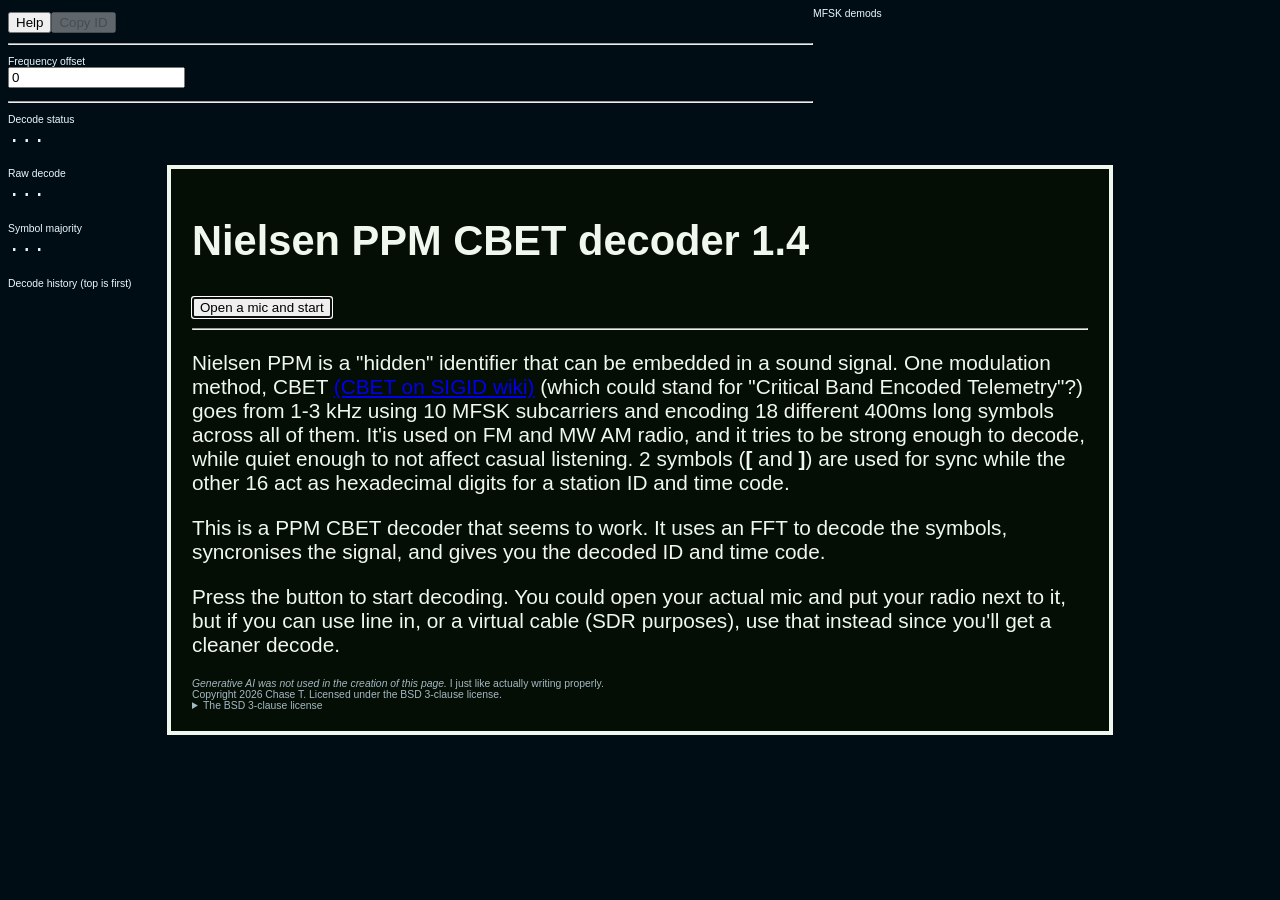
==== packed.html @ 462c30dc "Add initial files" ====
<!DOCTYPE html>
<html>
    <head>
        <style>body {
            font-family: sans-serif;
            font-size: 1.3em;
            color: oklch(0.9705 0.017 228.07);
            background-color: oklch(0.15 0.0291 228.07);
            margin: 8px;
            height: calc(100vh - 16px);
        }

        output {
            font-family: 'Courier New', Courier, monospace;
        }

        #fft-container {
            width: max-content;
            flex-grow: 1;
        }

        #fft {
            width: 459px;
            height: 100%;
        }

        #rightbox {
            width: max-content;
            display: flex;
            flex-direction: column;
        }

        footer {
            font-size: 0.5em;
            color: oklch(0.773 0.0291 228.07);
        }

        .r {
            color: oklch(0.7941 0.127 2.11);
        }

        .y {
            color: oklch(0.9352 0.1158 97.74);
        }

        .g {
            color: oklch(0.9235 0.1224 158.64);
        }

        dialog {
            position: fixed;
            inset: 0px;
            max-width: 70vw;
            max-height: 70vh;
            margin: auto;
            color: oklch(0.9705 0.017 136.2);
            background-color: oklch(0.15 0.0291 141.54);
            border: 4px solid oklch(0.9705 0.017 136.2);
            overflow-y: scroll;
        }

        .sml {
            display: block;
            font-size: 0.5em;
        }
        .smld {
            display: block;
            margin-bottom: 1em;
        }

        #sidebar {
            overflow: scroll;
            flex-grow: 1;
        }

        /*#main {
            display: grid;
            background-color: blue;
            grid-template-rows: 100%;
            grid-template-columns: 1fr max-content;
        }*/

        #main {
            display: flex;
            flex-direction: row;
            align-items: stretch;
            height: 100%;
        }

        #history {
            margin: 0;
        }
</style>
        <script>const map = [
          5, 4, 6, 3, 7, 2, 17, 1, 8,
          0, 9, 16, 10, 15, 11, 14, 12, 13,

          7, 6, 17, 5, 8, 4, 9, 3, 10,
          2, 11, 1, 12, 0, 13, 16, 14, 15,

          0, 16, 1, 15, 2, 14, 3, 13, 4,
          12, 5, 11, 6, 10, 7, 9, 17, 8,

          17, 7, 8, 6, 9, 5, 10, 4, 11,
          3, 12, 2, 13, 1, 14, 0, 15, 16,

          6, 13, 7, 4, 17, 3, 8, 2, 9,
          1, 10, 0, 11, 16, 12, 15, 5, 14,

          4, 2, 13, 1, 5, 0, 6, 16, 7,
          15, 17, 14, 8, 3, 9, 12, 10, 11,

          1, 0, 2, 16, 3, 15, 4, 14, 5,
          13, 6, 12, 7, 11, 17, 10, 8, 9,

          8, 17, 14, 7, 10, 13, 11, 5, 12,
          9, 16, 3, 15, 2, 6, 1, 4, 0,

          2, 1, 3, 0, 4, 16, 13, 15, 6,
          14, 7, 5, 17, 12, 8, 11, 9, 10,

          4, 3, 5, 2, 6, 1, 7, 17, 0,
          16, 8, 15, 9, 14, 10, 13, 11, 12
        ];

        const map2 = [
          '0', '1', '2', '3', '4', '5', '6', '7', '8', '9', 'A', 'B', 'C', 'D', 'E', 'F', '[', ']', '-'
        ];

        let lastSymbol = 0;
        let decoded = [0, 0, 0, 0, 0, 0, 0, 0, 0, 0, 0, 0];
        let prev;

        function clearPrev() {
          prev = Array(5).fill(0).map((_,i1) => Array(12).fill(0).map((_, i2)=>(i1+i2)%16));
        }
        clearPrev();

        async function main() {
          // const eFFTContainer = document.getElementById('fft-container');
          /** @type HTMLCanvasElement */
          const eFFT = document.getElementById('fft');
          const ctx = eFFT.getContext('2d');
          /** @type HTMLSelectElement */
          // const ePreference = document.getElementById('preference');
          /** @type HTMLInputElement */
          const eTVToggle = document.getElementById('tvtoggle');
          /** @type HTMLDialogElement */
          const eHelp = document.getElementById('help');
          const eStart = document.getElementById('start');
          const eStatus = document.getElementById('status');
          const eDecoder = document.getElementById('decoder');
          const eDecoded = document.getElementById('decoded');
          const eHistory = document.getElementById('history');
          const eCopy = document.getElementById('copyid');
          let row = 0;
          let timer = 0;
          let tick = 0;
          let tick2 = 0;
          let syncCounter = 0, hasSync = false;
          let lastFullMajorityDecode = null;
          let lastHeight = 0;

          eCopy.addEventListener('click', function () {
            if (lastFullMajorityDecode == null) return;
            try {
              navigator.clipboard.writeText(lastFullMajorityDecode.slice(0, 3) + lastFullMajorityDecode.slice(4, 7));
              eCopy.innerText = "Copied!";
            } catch (e) {
              console.error('e');
              eCopy.innerText = "Failed to copy!";
            } finally {
              setTimeout(function () {
                eCopy.innerText = "Copy ID";
              }, 2000);
            }
          });

          function addRow(text) {
            const li = document.createElement('li');
            const liO = document.createElement('output');
            liO.innerText = text;
            li.appendChild(liO);
            eHistory.prepend(li);
            while (eHistory.children.length > 10) {
              eHistory.removeChild(eHistory.children.item(eHistory.children.length - 1));
            }
          }
          eStart.addEventListener('click', function () {
            eHelp.close();
          });
          document.getElementById('showhelp').addEventListener('click', function () {
            eHelp.show();
          });
          eHelp.show();
          eHelp.addEventListener('close', async function () {
            eStart.innerText = "Close";
            const audioContext = new AudioContext({
              sampleRate: 12000,
            });
            try {
              const workletBlob = new Blob([document.getElementById('processor-code').textContent]);
              await audioContext.audioWorklet.addModule(URL.createObjectURL(workletBlob));
            } catch (e) {
              console.error(e);
              eStatus.innerText = "Failed to load worklet. The packed version doesn't work on Chromium, only Firefox";
              return;
            }
            const processor = new AudioWorkletNode(
              audioContext,
              "audioProcessor",
            );
            const micStream = await navigator.mediaDevices.getUserMedia({
          		audio: {
          			echoCancellation: false,
          			noiseSuppression: false,
                autoGainControl: false,
                sampleRate: 12000
          		},
          		video: false
            });
            const micNode = audioContext.createMediaStreamSource(micStream);
            micNode.connect(processor);
            processor.port.addEventListener('message', function (e) {
              if (lastHeight !== eFFT.clientHeight) {
                lastHeight = eFFT.clientHeight;
                eFFT.height = eFFT.clientHeight/2;
                row = 0;
              }
              const imagedata = ctx.getImageData(0, row, eFFT.width, 1);
              let patterns = Array(18).fill(0);
              for (let carrier = 0; carrier < 10; carrier++) {
                let max = Math.max(...e.data.slice(carrier * 18, carrier * 18 + 18));
                let min = Math.min(...e.data.slice(carrier * 18, carrier * 18 + 18));
                const m = 1 / (max - min);
                for (let options = 0; options < 18; options++) {
                  const o = (e.data[carrier * 18 + options] - min) * m;
                  const o2 = Math.max(0, 1 - (1 - o) * 1.5);
                  e.data[carrier * 18 + options] = o;
                  patterns[map[carrier * 18 + options]] += e.data[carrier * 18 + options];
                  const i = (carrier * 21 + options) * 8;
                  imagedata.data[i] = o2*o2*o2 * 255;
                  imagedata.data[i + 1] = o2*o2 * 255;
                  imagedata.data[i + 2] = o2 * 255;
                  imagedata.data[i + 3] = 255;
                  if (options < 17) {
                    imagedata.data[i + 4] = 0;
                    imagedata.data[i + 5] = 0;
                    imagedata.data[i + 6] = 0;
                    imagedata.data[i + 7] = 255;
                  }
                }
              }
              let pmax = Math.max(...patterns);
              let pmin = Math.min(...patterns);
              const pm = 1 / (pmax - pmin);
              for (let pattern = 0; pattern < 18; pattern++) {
                const o = Math.max(0, 1 - (1 - (patterns[pattern] - pmin) * pm) * 1.5);
                const i = (212 + pattern) * 8;
                imagedata.data[i] = 255 - o*o*o * 255;
                imagedata.data[i + 1] = 255 - o*o * 255;
                imagedata.data[i + 2] = 255 - o * 255;
                imagedata.data[i + 3] = 255;
                if (pattern < 17) {
                  imagedata.data[i + 4] = 255;
                  imagedata.data[i + 5] = 255;
                  imagedata.data[i + 6] = 255;
                  imagedata.data[i + 7] = 255;
                }
              }
              ctx.putImageData(imagedata, 0, row);
              let symbol = patterns.indexOf(pmax);
              if (timer < 1) {
                row++
                if (tick == 11&&hasSync) row++;
                row = row % eFFT.height;
              }
              if (symbol < 0) symbol = 0;
              if (timer < 1) {
                let avoidPreSyncPrint = false;
                if (symbol === 16) {
                  if (tick === 3) syncCounter++;
                  tick2 = 0;
                }
                else if (symbol == 17) {
                  if (tick2 == 8) {
                    if (tick < 10 || !hasSync) {
                      if (lastFullMajorityDecode == null) eStatus.innerText = "Got sync...";
                      clearPrev();
                      while (eHistory.children.length > 0) {
                        eHistory.removeChild(eHistory.children.item(eHistory.children.length - 1));
                      }
                      addRow('( Got sync )', map);
                      row++;
                      avoidPreSyncPrint = true;
                    }
                    tick = 11;
                    syncCounter = 4;
                    hasSync = true;
                  } else if (tick === 11) syncCounter++;
                }
                decoded[tick] = symbol;
                if (tick >= 11) {
                  if(!avoidPreSyncPrint) {
                    prev.pop();
                    prev.unshift(decoded.slice());
                    addRow(decoded.map(x => map2[x]).join(''));
                  }
                  if (--syncCounter <= 0 && hasSync) {
                    hasSync = false;
                    if(lastFullMajorityDecode==null) eStatus.innerText = "Lost sync...";
                    addRow('( Lost sync )', map);
                  }
                }
                let rawHTML = '';
                let majorityHTML = '';
                let majorityText = '';
                let majoritySymbols = 0;
                for (let i1 = 0; i1 < 12; i1++) {
                  let patterns = Array(18).fill(0);
                  for (let i2 = 0; i2 < 5; i2++) {
                    patterns[prev[i2][i1]]++;
                  }
                  const cur = i1 == (tick+1)%12 ? 'b' : 'span';
                  let pmax = Math.max(...patterns);
                  if (pmax < 3) {
                    rawHTML += `<${cur} class="r">${map2[decoded[i1]]}</${cur}>`;
                    majorityText += map2[decoded[i1]];
                    majorityHTML += '<b class="r">?</b>';
                  } else {
                    if (i1 != 3 && i1 != 11) majoritySymbols++;
                    rawHTML += `<${cur} class="${decoded[i1]==patterns.indexOf(pmax)?"g":"y"}">${map2[decoded[i1]]}</${cur}>`;
                    majorityText += map2[patterns.indexOf(pmax)];
                    majorityHTML += `<b class="g">${map2[patterns.indexOf(pmax)]}</b>`;
                  }
                  if (majoritySymbols >= 10 && hasSync &&tick==11) {
                    lastFullMajorityDecode = majorityText;
                    let idx0 = parseInt(majorityText[7], 16);
                    let idx1 = parseInt(majorityText[8], 16);
                    let idx2 = parseInt(majorityText[9], 16);
                    let idx3 = parseInt(majorityText[10], 16);
                    idx3 -= (idx3 > idx0) + (idx3 > idx1) + (idx3 > idx2);
                    idx2 -= (idx2 > idx0) + (idx2 > idx1);
                    idx1 -= (idx1 > idx0);
                    let timeIndex = idx0 * 13 ** 3 + idx1 * 13 ** 2 + idx2 * 13 + idx3;
                    const h = `<span class="g">ID ${majorityText.slice(0, 3) + majorityText.slice(4, 7)}<br>Time index ${timeIndex}</span>`;
                    if(eStatus.innerHTML!==h) eStatus.innerHTML = h;
                    eCopy.disabled = false; // show button
                  }
                }
                eDecoder.innerHTML = rawHTML;
                eDecoded.innerHTML = majorityHTML;
                tick = (tick + 1) % 12;
                tick2++;
              }
              if (lastSymbol !== symbol) {
                timer = (timer - 4) * 0.9 + 4;
              }
              timer = (timer + 1) % 8;
              lastSymbol = symbol;
              // console.log(map2[]);
            });
            eTVToggle.addEventListener('change', function () {
              // processor.port.postMessage({ 'tvToggle': eTVToggle.checked });
              processor.port.postMessage({ 'tvToggle': +eTVToggle.value });
            });
            processor.port.start();
            // const osc = audioContext.createOscillator();
            // osc.type = 'sine';
            // osc.frequency.setValueAtTime(1000, audioContext.currentTime);
            // osc.connect(processor);
            // osc.start();
            processor.connect(audioContext.destination);
            eStatus.innerText = "Looking for sync...";
            audioContext.resume();
          }, { once: true });

        }
        if (document.readyState === 'loading') {
          document.addEventListener('DOMContentLoaded', main);
        } else main();
</script>
<script type="text" id="processor-code">const freqs = [
  1000.2, 1004.1, 1008.0, 1011.9, 1015.8, 1019.7, 1023.6, 1027.5, 1031.4,
  1035.3, 1039.2, 1043.1, 1047.0, 1050.9, 1054.8, 1058.7, 1062.6, 1066.5,

  1191.6, 1195.5, 1199.4, 1203.3, 1207.2, 1211.1, 1215.0, 1218.9, 1222.8,
  1226.7, 1230.6, 1234.5, 1238.4, 1242.3, 1246.2, 1250.1, 1254.0, 1257.9,

  1382.8, 1386.7, 1390.6, 1394.5, 1398.4, 1402.3, 1406.2, 1410.1, 1414.0,
  1417.9, 1421.8, 1425.7, 1429.6, 1433.5, 1437.4, 1441.3, 1445.2, 1449.1,

  1574.4, 1578.3, 1582.2, 1586.1, 1590.0, 1593.9, 1597.8, 1601.7, 1605.6,
  1609.5, 1613.4, 1617.3, 1621.2, 1625.1, 1629.0, 1632.9, 1636.8, 1640.7,

  1765.8, 1769.7, 1773.6, 1777.5, 1781.4, 1785.3, 1789.2, 1793.1, 1797.0,
  1800.9, 1804.8, 1808.7, 1812.6, 1816.5, 1820.4, 1824.3, 1828.2, 1832.1,

  1957.2, 1961.1, 1965.0, 1968.9, 1972.8, 1976.7, 1980.6, 1984.5, 1988.4,
  1992.3, 1996.2, 2000.1, 2004.0, 2007.9, 2011.8, 2015.7, 2019.6, 2023.5,

  2160.2, 2164.1, 2168.0, 2171.9, 2175.8, 2179.7, 2183.6, 2187.5, 2191.4,
  2195.3, 2199.2, 2203.1, 2207.0, 2210.9, 2214.8, 2218.7, 2222.6, 2226.5,

  2375.1, 2379.0, 2382.9, 2386.8, 2390.7, 2394.6, 2398.5, 2402.4, 2406.3,
  2410.2, 2414.1, 2418.0, 2421.9, 2425.8, 2429.7, 2433.6, 2437.5, 2441.4,

  2593.9, 2597.8, 2601.7, 2605.6, 2609.5, 2613.4, 2617.3, 2621.2, 2625.1,
  2629.0, 2632.9, 2636.8, 2640.7, 2644.6, 2648.5, 2652.4, 2656.3, 2660.2,

  2816.5, 2820.4, 2824.3, 2828.2, 2832.1, 2836.0, 2839.9, 2843.8, 2847.7,
  2851.6, 2855.5, 2859.4, 2863.3, 2867.2, 2871.1, 2875.0, 2878.9, 2882.8
]

function FFTC(I,O,le,m=-1,os=0,is=0,s=1){
    if (le<2) return O[os] = I[is];
    FFTC(I,O,le/2,m,os,is,s*2);
    FFTC(I,O,le/2,m,os+le/2,is+s,s*2);
    for(let k = 0; k < le/2; k++) {
        const p = O[os+k];
        const t = k/le*Math.PI*2*m;
        const q1 = O[os+k+le/2];
        const q = [q1[0]*Math.cos(t)-q1[1]*Math.sin(t),q1[0]*Math.sin(t)+q1[1]*Math.cos(t)];
        O[os+k] = [p[0]+q[0],p[1]+q[1]];
        O[os+k+le/2] = [p[0]-q[0],p[1]-q[1]];
    }
}

class goertzelProc extends AudioWorkletProcessor {
  constructor(...a) {
    super(...a);
    this.inBuf = Array(this.bufLen = 4096).fill(0);
    this.fftIn = Array(this.bufLen).fill(0).map(x=>[0,0]);
    this.fftOut = Array(this.bufLen);
    this.preHann = Array(this.bufLen).fill(0).map((_,i)=>Math.sin(i/this.bufLen*Math.PI)**2);
    this.bufIdx = 0;
    this.timer = 0;
    this.tvToggle = 0;

    this.port.addEventListener('message', (/** @type MessageEvent */e)=>{
      // console.log(e.data,e.data.hasOwnProperty('tvToggle'),e.data.tvToggle);
      if (e.data.hasOwnProperty('tvToggle')) {
        this.tvToggle = e.data.tvToggle;
      }
    });
    this.port.start();
  }
  process(inputs, outputs, _parameters) {
    const input = (inputs[0] ?? [])[0] ?? null;
    if (input == null) return true;
    for (let i1 = 0; i1 < input.length; i1++) {
      this.inBuf[this.bufIdx] = input[i1];
      // for (let ch = 0; ch < outputs[0].length; ch++) outputs[0][ch][i1] = input[i1];
      this.bufIdx = (this.bufIdx + 1) % this.bufLen;
      this.timer++;
      if (this.timer >= 600) {

        this.timer = 0;
        for (let i2 = 0; i2 < this.bufLen; i2++) {
          this.fftIn[i2][0] = this.inBuf[(i2 + this.bufIdx) % this.bufLen] * this.preHann[i2];
        }
        FFTC(this.fftIn, this.fftOut, this.bufLen);
        const bins = freqs.map(hz => {
          if(this.tvToggle) hz += this.tvToggle;
          const FFTIndex = Math.round(hz / 12000 * this.bufLen);
          return Math.sqrt(this.fftOut[FFTIndex][0] ** 2 + this.fftOut[FFTIndex][1] ** 2);
        });
        this.port.postMessage(bins);
      }
    }
    return true;
  }
}

registerProcessor("audioProcessor", goertzelProc);
</script>
        <title>Nielsen PPM decoder 1.4</title>
    </head>
    <body>
        <!--<div id="help-container">-->
        <dialog id="help" closedby="any">
            <h1>Nielsen PPM CBET decoder 1.4</h1>
            <button id="start">Open a mic and start</button>
            <hr>
            <p>Nielsen PPM is a "hidden" identifier that can be embedded in a sound signal.
                One modulation method, CBET <a href="https://www.sigidwiki.com/wiki/CBET">(CBET on SIGID wiki)</a> (which could stand for "Critical Band Encoded Telemetry"?) goes from 1-3 kHz
                using 10 MFSK subcarriers and encoding 18 different 400ms long symbols across all of them.
                It'is used on FM and MW AM radio, and it tries to be strong enough to decode, while quiet enough to not affect casual listening.
                2 symbols (<b>[</b> and <b>]</b>) are used for sync while the other 16 act as hexadecimal digits for a station ID and time code.</p>
            <p>This is a PPM CBET decoder that seems to work.
                It uses an FFT to decode the symbols, syncronises the signal, and gives you the decoded ID and time code.</p>
            <p>Press the button to start decoding.
                You could open your actual mic and put your radio next to it,
                but if you can use line in, or a virtual cable (SDR purposes),
                use that instead since you'll get a cleaner decode.
            </p>
            <footer><em>Generative AI was not used in the creation of this page.</em> I just like actually writing properly.<br>Copyright 2026 Chase T. Licensed under the BSD 3-clause license.
            <details><summary>The BSD 3-clause license</summary><article>
                <p>Redistribution and use in source and binary forms, with or without modification, are permitted provided that the following conditions are met:</p>
                <ol><li>Redistributions of source code must retain the above copyright notice, this list of conditions and the following disclaimer.</li>
                <li>2. Redistributions in binary form must reproduce the above copyright notice, this list of conditions and the following disclaimer in the documentation and/or other materials provided with the distribution.</li>
                <li>3. Neither the name of the copyright holder nor the names of its contributors may be used to endorse or promote products derived from this software without specific prior written permission.</li></ol>
                <p>THIS SOFTWARE IS PROVIDED BY THE COPYRIGHT HOLDERS AND CONTRIBUTORS "AS IS" AND ANY EXPRESS OR IMPLIED WARRANTIES, INCLUDING, BUT NOT LIMITED TO, THE IMPLIED WARRANTIES OF MERCHANTABILITY AND FITNESS FOR A PARTICULAR PURPOSE ARE DISCLAIMED. IN NO EVENT SHALL THE COPYRIGHT HOLDER OR CONTRIBUTORS BE LIABLE FOR ANY DIRECT, INDIRECT, INCIDENTAL, SPECIAL, EXEMPLARY, OR CONSEQUENTIAL DAMAGES (INCLUDING, BUT NOT LIMITED TO, PROCUREMENT OF SUBSTITUTE GOODS OR SERVICES; LOSS OF USE, DATA, OR PROFITS; OR BUSINESS INTERRUPTION) HOWEVER CAUSED AND ON ANY THEORY OF LIABILITY, WHETHER IN CONTRACT, STRICT LIABILITY, OR TORT (INCLUDING NEGLIGENCE OR OTHERWISE) ARISING IN ANY WAY OUT OF THE USE OF THIS SOFTWARE, EVEN IF ADVISED OF THE POSSIBILITY OF SUCH DAMAGE.</p></article></details></footer>
            <noscript><strong>JavaScript is needed for this to work.</strong></noscript>
        </dialog>
        <!--</div>-->

        <div id="main">
            <div id="sidebar">
                <button id="showhelp">Help</button><button id="copyid" disabled>Copy ID</button>
                <hr>
                <label for="tvtoggle" class="sml">Frequency offset</label>
                <input id="tvtoggle" class="smld" type="number" value="0" title="Frequency offset. Meant to be used to decode TV CBET (if that even works or exists)."/>
                <hr>
                <label for="status" class="sml">Decode status</label><output id="status" class="smld">...</output>
                <label for="decoder" class="sml">Raw decode</label><output id="decoder" class="smld" title="Raw decode">...</output>
                <label for="decoded" class="sml">Symbol majority</label><output id="decoded" class="smld" title="Symbol majority">...</output>
                <label for="history" class="sml">Decode history (top is first)</label>
                <ul id="history" aria-label="Decode history"></ul>
            </div>
            <div id="rightbox">
                <label for="fft" class="sml">MFSK demods</label>
                <div id="fft-container">
                    <canvas id="fft" width="459" height="209" title="Frequency detector outputs">Your browser does not support canvases.</canvas>
                </div>
            </div>
        </div>

        <!--<input id="tvtoggle" type="checkbox" title="TV PPM has a frequency offset compared to radio. Tick this to account for that." />-->
        <!--<select id="preference" title="How the individual frequency detectors should combine to create the pattern detrctor.">
            <option value="toneresistance" title="Normalise before combining. More resistant to background tones, but can't deal with coupling as well.">Tone resistance</option>
            <option selected value="couplingresistance" title="Combine before normalising. More resistant to coupling differences between the 10 sub-carriers, but can't handle background tones as well.">Coupling resistance</option>
        </select><label>Pattern combination (Tone/Coupling resistance)</label>
        <br />-->
    </body>
</html>
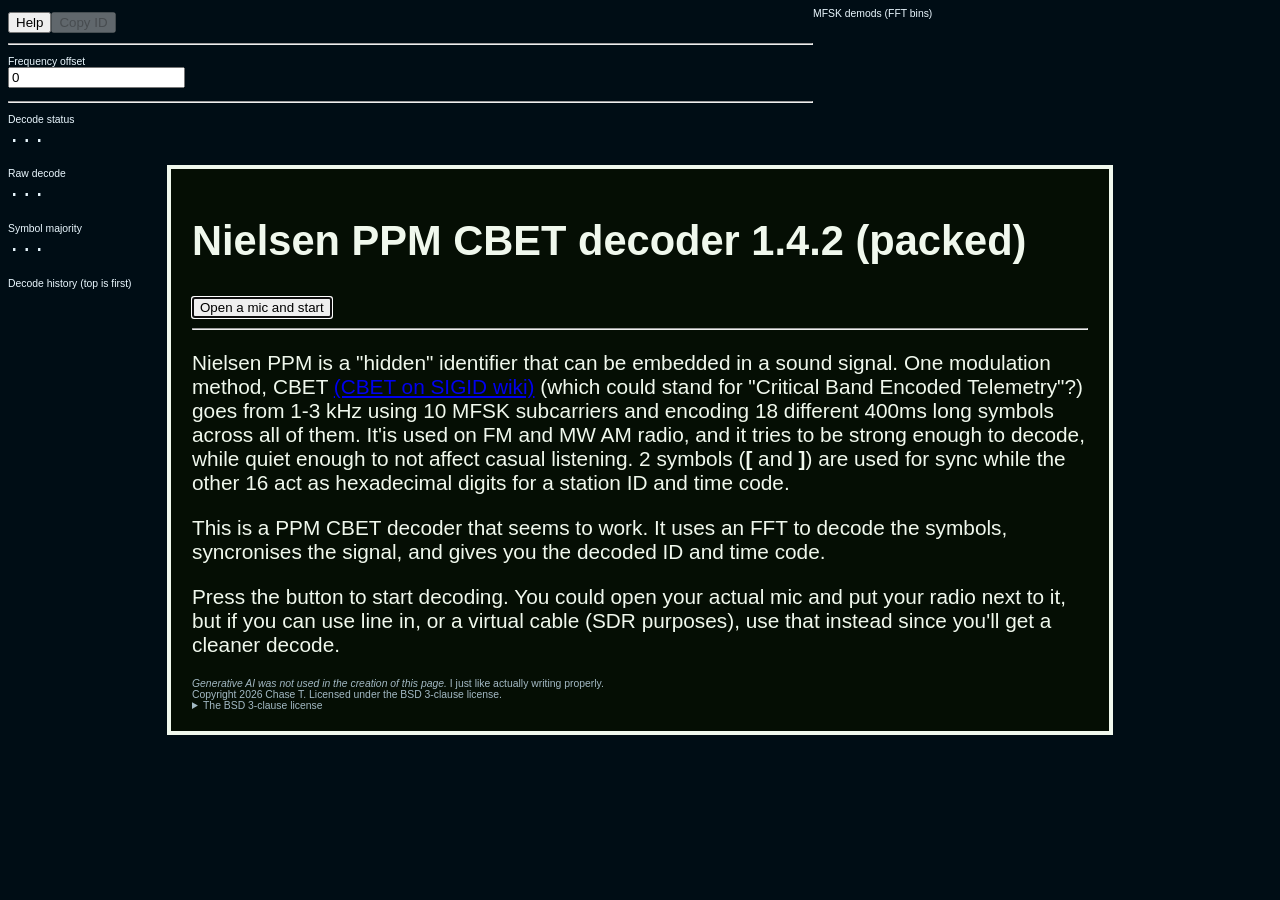
==== commit 3484ce30: "Fix time decoding (again), adjust FFT panel" ====
--- a/packed.html
+++ b/packed.html
@@ -90,6 +90,12 @@
         #history {
             margin: 0;
         }
+
+        @media (width < 50em) {
+            #rightbox {
+                display: none;
+            }
+        }
 </style>
         <script>const map = [
           5, 4, 6, 3, 7, 2, 17, 1, 8,
@@ -135,6 +141,59 @@
           prev = Array(5).fill(0).map((_,i1) => Array(12).fill(0).map((_, i2)=>(i1+i2)%16));
         }
         clearPrev();
+
+        // Generate a non-colliding positional number "alphabet" using an input base and already used digits.
+        function genA(base=10, used='', min=0) {
+          let j = 0;
+          let out = [];
+          for(let i = 0; i < base; i++) {
+            while(used.includes(j.toString(36))) j++;
+            if (j >= 36) throw new RangeError("Went above 36 in genA "+base+','+used+','+min);
+            if(i>=min) out.push(j.toString(36));
+            j++;
+          }
+          return out;
+        }
+
+        // Encode a non-colliding positional number using the base of the LSD
+        function posNCE(input, base, length = null) {
+          let int = input;
+          let int2 = [];
+          while (int > 0) {
+            int2.push([int % base,base]);
+            int = int / base | 0;
+            base=Math.min(36,base+1);
+          }
+          if (length !== null) {
+            while (int2.length < length) {
+              int2.push([0, base]);
+              base = Math.min(36, base + 1);
+            }
+          } else if (input == 0) int2.push(0, base);
+          let output = '';
+          while (int2.length > 0) {
+            const v = int2.pop();
+            const o = genA(v[1], output, v[0])[0];
+            if(o==undefined) throw new RangeError("No digit options "+input+','+base+','+length);
+            output += o;
+          }
+          return output;
+        }
+
+        function posNCD(input, base) {
+          input = input.toLowerCase();
+          let int = [];
+          let output = 0;
+          let mul = 1;
+          for (let i = input.length-1; i >= 0; i--) {
+            const idx = genA(base, input.slice(0, i), 0).indexOf(input[i]);
+            if (idx==-1) throw new TypeError('String '+input+' does not represent an NC'+base);
+            output += idx * mul;
+            mul *= base;
+            base++;
+          }
+          return output;
+        }
 
         async function main() {
           // const eFFTContainer = document.getElementById('fft-container');
@@ -155,6 +214,7 @@
           const eCopy = document.getElementById('copyid');
           let row = 0;
           let timer = 0;
+          let timer2 = 0;
           let tick = 0;
           let tick2 = 0;
           let syncCounter = 0, hasSync = false;
@@ -224,7 +284,7 @@
             processor.port.addEventListener('message', function (e) {
               if (lastHeight !== eFFT.clientHeight) {
                 lastHeight = eFFT.clientHeight;
-                eFFT.height = eFFT.clientHeight/2;
+                eFFT.height = Math.max(1,eFFT.clientHeight/2);
                 row = 0;
               }
               const imagedata = ctx.getImageData(0, row, eFFT.width, 1);
@@ -235,7 +295,7 @@
                 const m = 1 / (max - min);
                 for (let options = 0; options < 18; options++) {
                   const o = (e.data[carrier * 18 + options] - min) * m;
-                  const o2 = Math.max(0, 1 - (1 - o) * 1.5);
+                  const o2 = Math.max(0, 1 - (1 - o) * 2);
                   e.data[carrier * 18 + options] = o;
                   patterns[map[carrier * 18 + options]] += e.data[carrier * 18 + options];
                   const i = (carrier * 21 + options) * 8;
@@ -255,7 +315,7 @@
               let pmin = Math.min(...patterns);
               const pm = 1 / (pmax - pmin);
               for (let pattern = 0; pattern < 18; pattern++) {
-                const o = Math.max(0, 1 - (1 - (patterns[pattern] - pmin) * pm) * 1.5);
+                const o = Math.max(0, 1 - (1 - (patterns[pattern] - pmin) * pm) * 1.1);
                 const i = (212 + pattern) * 8;
                 imagedata.data[i] = 255 - o*o*o * 255;
                 imagedata.data[i + 1] = 255 - o*o * 255;
@@ -270,11 +330,6 @@
               }
               ctx.putImageData(imagedata, 0, row);
               let symbol = patterns.indexOf(pmax);
-              if (timer < 1) {
-                row++
-                if (tick == 11&&hasSync) row++;
-                row = row % eFFT.height;
-              }
               if (symbol < 0) symbol = 0;
               if (timer < 1) {
                 let avoidPreSyncPrint = false;
@@ -335,21 +390,20 @@
                   }
                   if (majoritySymbols >= 10 && hasSync &&tick==11) {
                     lastFullMajorityDecode = majorityText;
-                    let idx0 = parseInt(majorityText[7], 16);
-                    let idx1 = parseInt(majorityText[8], 16);
-                    let idx2 = parseInt(majorityText[9], 16);
-                    let idx3 = parseInt(majorityText[10], 16);
-                    idx3 -= (idx3 > idx0) + (idx3 > idx1) + (idx3 > idx2);
-                    idx2 -= (idx2 > idx0) + (idx2 > idx1);
-                    idx1 -= (idx1 > idx0);
-                    let timeIndex = idx0 * 13 ** 3 + idx1 * 13 ** 2 + idx2 * 13 + idx3;
-                    const h = `<span class="g">ID ${majorityText.slice(0, 3) + majorityText.slice(4, 7)}<br>Time index ${timeIndex}</span>`;
+                    let timeIndex = 'invalid';
+                    try {
+                      timeIndex = posNCD(majorityText.slice(7, 11), 13);
+                    } catch (e) { console.warning(e); }
+                    const h = `<span class="${timeIndex=='invalid'?'y':'g'}">ID ${majorityText.slice(0, 3) + majorityText.slice(4, 7)}<br>Time index ${timeIndex}</span>`;
                     if(eStatus.innerHTML!==h) eStatus.innerHTML = h;
                     eCopy.disabled = false; // show button
                   }
                 }
                 eDecoder.innerHTML = rawHTML;
                 eDecoded.innerHTML = majorityHTML;
+                row++
+                if (tick == 11&&hasSync) row++;
+                row = row % eFFT.height;
                 tick = (tick + 1) % 12;
                 tick2++;
               }
@@ -474,12 +528,12 @@
 
 registerProcessor("audioProcessor", goertzelProc);
 </script>
-        <title>Nielsen PPM decoder 1.4</title>
+        <title>Nielsen PPM decoder 1.4.2 (packed)</title>
     </head>
     <body>
         <!--<div id="help-container">-->
         <dialog id="help" closedby="any">
-            <h1>Nielsen PPM CBET decoder 1.4</h1>
+            <h1>Nielsen PPM CBET decoder 1.4.2 (packed)</h1>
             <button id="start">Open a mic and start</button>
             <hr>
             <p>Nielsen PPM is a "hidden" identifier that can be embedded in a sound signal.
@@ -519,7 +573,7 @@
                 <ul id="history" aria-label="Decode history"></ul>
             </div>
             <div id="rightbox">
-                <label for="fft" class="sml">MFSK demods</label>
+                <label for="fft" class="sml">MFSK demods (FFT bins)</label>
                 <div id="fft-container">
                     <canvas id="fft" width="459" height="209" title="Frequency detector outputs">Your browser does not support canvases.</canvas>
                 </div>
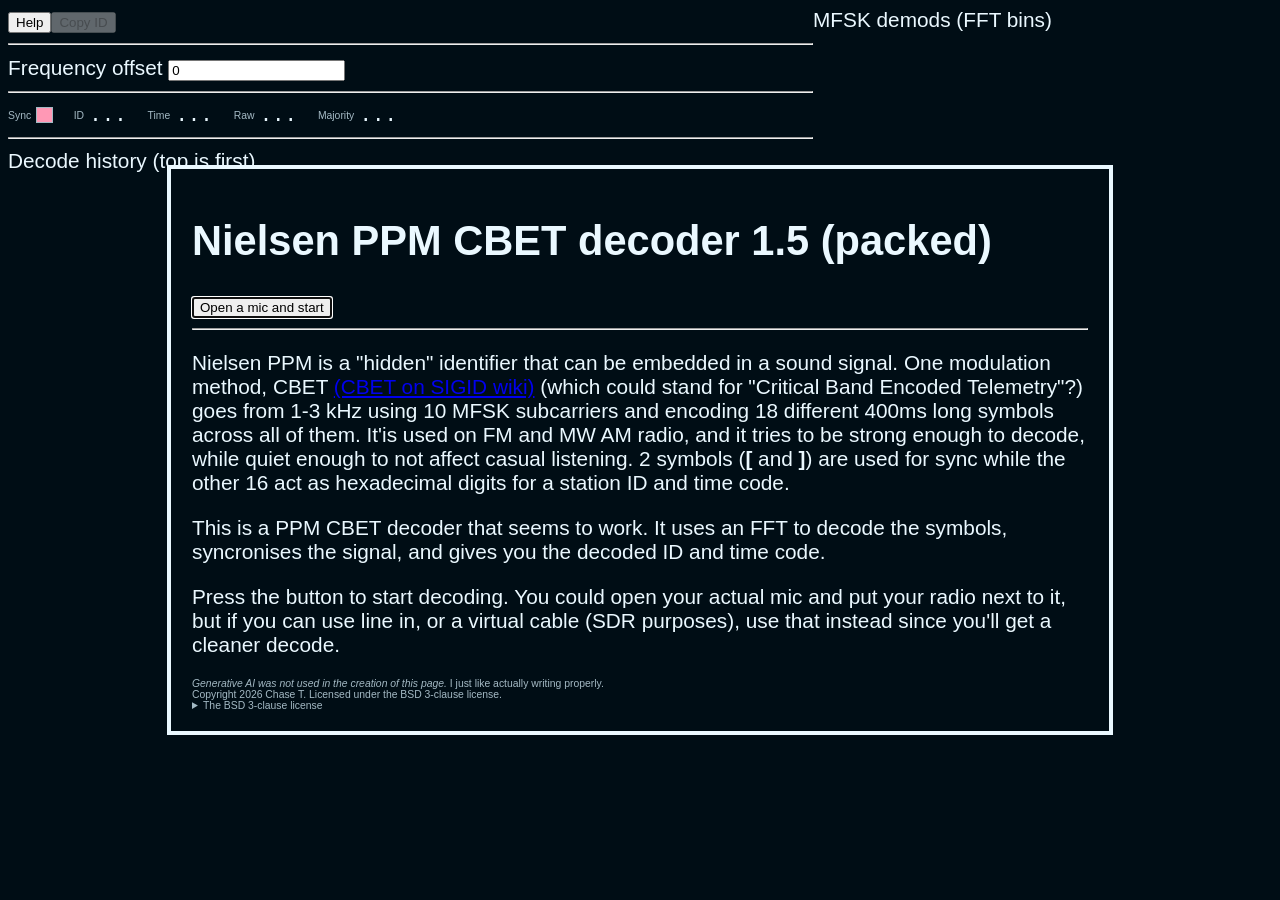
==== commit ab2d7852: "Add Roman conversion" ====
--- a/packed.html
+++ b/packed.html
@@ -1,11 +1,20 @@
 <!DOCTYPE html>
 <html>
     <head>
-        <style>body {
+        <style>:root {
+            --red: oklch(0.7941 0.127 2.11);
+            --green: oklch(0.9235 0.1224 158.64);
+            --yellow: oklch(0.9352 0.1158 97.74);
+            --text: oklch(0.9705 0.017 228.07);
+            --bg: oklch(0.15 0.0291 228.07);
+            --gray: oklch(0.773 0.0291 228.07);
+        }
+
+        body {
             font-family: sans-serif;
             font-size: 1.3em;
-            color: oklch(0.9705 0.017 228.07);
-            background-color: oklch(0.15 0.0291 228.07);
+            color: var(--text);
+            background-color: var(--bg);
             margin: 8px;
             height: calc(100vh - 16px);
         }
@@ -30,21 +39,20 @@
             flex-direction: column;
         }
 
-        footer {
-            font-size: 0.5em;
-            color: oklch(0.773 0.0291 228.07);
-        }
-
         .r {
-            color: oklch(0.7941 0.127 2.11);
+            color: var(--red);
         }
 
         .y {
-            color: oklch(0.9352 0.1158 97.74);
+            color: var(--yellow);
         }
 
         .g {
-            color: oklch(0.9235 0.1224 158.64);
+            color: var(--green);
+        }
+
+        .gr {
+            color: var(--gray);
         }
 
         dialog {
@@ -53,32 +61,16 @@
             max-width: 70vw;
             max-height: 70vh;
             margin: auto;
-            color: oklch(0.9705 0.017 136.2);
-            background-color: oklch(0.15 0.0291 141.54);
-            border: 4px solid oklch(0.9705 0.017 136.2);
+            color: var(--text);
+            background-color: var(--bg);
+            border: 4px solid var(--text);
             overflow-y: scroll;
-        }
-
-        .sml {
-            display: block;
-            font-size: 0.5em;
-        }
-        .smld {
-            display: block;
-            margin-bottom: 1em;
         }
 
         #sidebar {
             overflow: scroll;
             flex-grow: 1;
         }
-
-        /*#main {
-            display: grid;
-            background-color: blue;
-            grid-template-rows: 100%;
-            grid-template-columns: 1fr max-content;
-        }*/
 
         #main {
             display: flex;
@@ -91,6 +83,36 @@
             margin: 0;
         }
 
+        .flexbar, .flexbar > * {
+            display: flex;
+            flex-direction: row;
+            flex-wrap: wrap;
+            height: max-content;
+            align-items: center;
+            column-gap: 0.25em;
+        }
+
+        .flexbar {
+            width: 100%;
+            column-gap: 1em;
+        }
+
+        footer, .statusbar label {
+            font-size: 0.5em;
+            color: var(--gray);
+        }
+
+        .indicator {
+            border: 1px solid var(--gray);
+            width: 0.7em;
+            height: 0.7em;
+            background-color: var(--red);
+        }
+
+        .indicator.on {
+            background-color: var(--green);
+        }
+
         @media (width < 50em) {
             #rightbox {
                 display: none;
@@ -143,51 +165,57 @@
         clearPrev();
 
         // Generate a non-colliding positional number "alphabet" using an input base and already used digits.
-        function genA(base=10, used='', min=0) {
+        function genA(base=10, used='') {
           let j = 0;
           let out = [];
           for(let i = 0; i < base; i++) {
             while(used.includes(j.toString(36))) j++;
-            if (j >= 36) throw new RangeError("Went above 36 in genA "+base+','+used+','+min);
-            if(i>=min) out.push(j.toString(36));
+            if (j >= 36) throw new RangeError("Went above 36 in genA "+base+','+used);
+            out.push(j.toString(36));
             j++;
           }
           return out;
         }
 
         // Encode a non-colliding positional number using the base of the LSD
-        function posNCE(input, base, length = null) {
+        function posNCE(input, ibase, length = null) {
+          ibase = Math.abs(ibase) | 0;
+          let base = ibase;
+          if (base < 2) throw new RangeError("base must at least be 2");
+          if (length!=null && length > 37 - ibase) throw new RangeError("Too long!");
           let int = input;
           let int2 = [];
           while (int > 0) {
             int2.push([int % base,base]);
-            int = int / base | 0;
-            base=Math.min(36,base+1);
+            int = Math.floor(int / base);
+            if (int2.length > 37 - ibase) throw new RangeError("Hit length limit!");
+            base++;
           }
           if (length !== null) {
             while (int2.length < length) {
               int2.push([0, base]);
-              base = Math.min(36, base + 1);
+              base++;
             }
-          } else if (input == 0) int2.push(0, base);
+          } else if (input == 0) int2.push([0, base]);
           let output = '';
           while (int2.length > 0) {
             const v = int2.pop();
-            const o = genA(v[1], output, v[0])[0];
+            const o = genA(v[1], output)[v[0]];
             if(o==undefined) throw new RangeError("No digit options "+input+','+base+','+length);
             output += o;
           }
           return output;
         }
 
-        function posNCD(input, base) {
+        function posNCD(input, ibase) {
+          let base = ibase;
+          base = Math.abs(base) | 0;
           input = input.toLowerCase();
-          let int = [];
           let output = 0;
           let mul = 1;
           for (let i = input.length-1; i >= 0; i--) {
-            const idx = genA(base, input.slice(0, i), 0).indexOf(input[i]);
-            if (idx==-1) throw new TypeError('String '+input+' does not represent an NC'+base);
+            const idx = genA(base, input.slice(0, i)).indexOf(input[i]);
+            if (idx==-1) return NaN;
             output += idx * mul;
             mul *= base;
             base++;
@@ -196,25 +224,23 @@
         }
 
         async function main() {
-          // const eFFTContainer = document.getElementById('fft-container');
           /** @type HTMLCanvasElement */
           const eFFT = document.getElementById('fft');
           const ctx = eFFT.getContext('2d');
-          /** @type HTMLSelectElement */
-          // const ePreference = document.getElementById('preference');
           /** @type HTMLInputElement */
           const eTVToggle = document.getElementById('tvtoggle');
           /** @type HTMLDialogElement */
           const eHelp = document.getElementById('help');
           const eStart = document.getElementById('start');
-          const eStatus = document.getElementById('status');
+          const eSync = document.getElementById('sync');
+          const eIDSpot = document.getElementById('idspot');
+          const eTimeIndex = document.getElementById('timeindex');
           const eDecoder = document.getElementById('decoder');
           const eDecoded = document.getElementById('decoded');
           const eHistory = document.getElementById('history');
           const eCopy = document.getElementById('copyid');
           let row = 0;
           let timer = 0;
-          let timer2 = 0;
           let tick = 0;
           let tick2 = 0;
           let syncCounter = 0, hasSync = false;
@@ -263,7 +289,7 @@
               await audioContext.audioWorklet.addModule(URL.createObjectURL(workletBlob));
             } catch (e) {
               console.error(e);
-              eStatus.innerText = "Failed to load worklet. The packed version doesn't work on Chromium, only Firefox";
+              alert("Failed to load worklet. The packed version doesn't work on Chromium, only Firefox");
               return;
             }
             const processor = new AudioWorkletNode(
@@ -340,7 +366,7 @@
                 else if (symbol == 17) {
                   if (tick2 == 8) {
                     if (tick < 10 || !hasSync) {
-                      if (lastFullMajorityDecode == null) eStatus.innerText = "Got sync...";
+                      if (lastFullMajorityDecode == null) eSync.classList.add('on');
                       clearPrev();
                       while (eHistory.children.length > 0) {
                         eHistory.removeChild(eHistory.children.item(eHistory.children.length - 1));
@@ -352,10 +378,10 @@
                     tick = 11;
                     syncCounter = 4;
                     hasSync = true;
-                  } else if (tick === 11) syncCounter++;
+                  } else if (tick > 10) syncCounter++;
                 }
                 decoded[tick] = symbol;
-                if (tick >= 11) {
+                if (tick > 10) {
                   if(!avoidPreSyncPrint) {
                     prev.pop();
                     prev.unshift(decoded.slice());
@@ -363,46 +389,51 @@
                   }
                   if (--syncCounter <= 0 && hasSync) {
                     hasSync = false;
-                    if(lastFullMajorityDecode==null) eStatus.innerText = "Lost sync...";
+                    if(lastFullMajorityDecode==null) eSync.classList.remove('on');
                     addRow('( Lost sync )', map);
                   }
                 }
                 let rawHTML = '';
+                let rawText = '';
                 let majorityHTML = '';
                 let majorityText = '';
-                let majoritySymbols = 0;
+                // let majoritySymbols = 0;
                 for (let i1 = 0; i1 < 12; i1++) {
                   let patterns = Array(18).fill(0);
                   for (let i2 = 0; i2 < 5; i2++) {
                     patterns[prev[i2][i1]]++;
                   }
-                  const cur = i1 == (tick+1)%12 ? 'b' : 'span';
+                  const cur = i1 == (tick + 1) % 12 ? 'b' : 'span';
                   let pmax = Math.max(...patterns);
                   if (pmax < 3) {
+                    rawText += map2[decoded[i1]];
                     rawHTML += `<${cur} class="r">${map2[decoded[i1]]}</${cur}>`;
                     majorityText += map2[decoded[i1]];
-                    majorityHTML += '<b class="r">?</b>';
+                    majorityHTML += '<span class="gr">?</span>';
                   } else {
-                    if (i1 != 3 && i1 != 11) majoritySymbols++;
-                    rawHTML += `<${cur} class="${decoded[i1]==patterns.indexOf(pmax)?"g":"y"}">${map2[decoded[i1]]}</${cur}>`;
+                    // if (i1 != 3 && i1 != 11) majoritySymbols++;
+                    rawText += map2[decoded[i1]];
+                    rawHTML += `<${cur} class="${decoded[i1] == patterns.indexOf(pmax) ? "g" : "y"}">${map2[decoded[i1]]}</${cur}>`;
                     majorityText += map2[patterns.indexOf(pmax)];
                     majorityHTML += `<b class="g">${map2[patterns.indexOf(pmax)]}</b>`;
                   }
-                  if (majoritySymbols >= 10 && hasSync &&tick==11) {
-                    lastFullMajorityDecode = majorityText;
-                    let timeIndex = 'invalid';
-                    try {
-                      timeIndex = posNCD(majorityText.slice(7, 11), 13);
-                    } catch (e) { console.warning(e); }
-                    const h = `<span class="${timeIndex=='invalid'?'y':'g'}">ID ${majorityText.slice(0, 3) + majorityText.slice(4, 7)}<br>Time index ${timeIndex}</span>`;
-                    if(eStatus.innerHTML!==h) eStatus.innerHTML = h;
-                    eCopy.disabled = false; // show button
+                  if (tick > 10) {
+                    const firsthalf = posNCD(rawText.slice(0, 3), 14);
+                    if (firsthalf != NaN) {
+                      const shift0 = parseInt(rawText[4], 16) - parseInt(rawText[0], 16) & 15;
+                      const shift1 = parseInt(rawText[5], 16) - parseInt(rawText[1], 16) & 15;
+                      const shift2 = parseInt(rawText[6], 16) - parseInt(rawText[2], 16) & 15;
+                      if (shift0 === shift1 && shift1 === shift2 && shift2 !== 0) {
+                        eIDSpot.innerText = `${firsthalf}${['N', 'I', 'II', 'III', 'IV', 'V', 'VI', 'VII', 'VIII', 'IX', 'X', 'XI', 'XII', 'XIII', 'XIV', 'XV'][shift0] ?? 'U'} (${rawText.slice(0, 3)}${rawText.slice(4, 7)})`;
+                        eTimeIndex.innerText = posNCD(rawText.slice(7, 11), 13);
+                      }
+                    }
+                    eDecoded.innerHTML = majorityHTML;
                   }
                 }
                 eDecoder.innerHTML = rawHTML;
-                eDecoded.innerHTML = majorityHTML;
                 row++
-                if (tick == 11&&hasSync) row++;
+                if (tick > 10&&hasSync) row++;
                 row = row % eFFT.height;
                 tick = (tick + 1) % 12;
                 tick2++;
@@ -412,20 +443,13 @@
               }
               timer = (timer + 1) % 8;
               lastSymbol = symbol;
-              // console.log(map2[]);
             });
             eTVToggle.addEventListener('change', function () {
               // processor.port.postMessage({ 'tvToggle': eTVToggle.checked });
               processor.port.postMessage({ 'tvToggle': +eTVToggle.value });
             });
             processor.port.start();
-            // const osc = audioContext.createOscillator();
-            // osc.type = 'sine';
-            // osc.frequency.setValueAtTime(1000, audioContext.currentTime);
-            // osc.connect(processor);
-            // osc.start();
             processor.connect(audioContext.destination);
-            eStatus.innerText = "Looking for sync...";
             audioContext.resume();
           }, { once: true });
 
@@ -528,12 +552,12 @@
 
 registerProcessor("audioProcessor", goertzelProc);
 </script>
-        <title>Nielsen PPM decoder 1.4.2 (packed)</title>
+        <title>Nielsen PPM decoder 1.5 (packed)</title>
     </head>
     <body>
         <!--<div id="help-container">-->
         <dialog id="help" closedby="any">
-            <h1>Nielsen PPM CBET decoder 1.4.2 (packed)</h1>
+            <h1>Nielsen PPM CBET decoder 1.5 (packed)</h1>
             <button id="start">Open a mic and start</button>
             <hr>
             <p>Nielsen PPM is a "hidden" identifier that can be embedded in a sound signal.
@@ -566,9 +590,14 @@
                 <label for="tvtoggle" class="sml">Frequency offset</label>
                 <input id="tvtoggle" class="smld" type="number" value="0" title="Frequency offset. Meant to be used to decode TV CBET (if that even works or exists)."/>
                 <hr>
-                <label for="status" class="sml">Decode status</label><output id="status" class="smld">...</output>
-                <label for="decoder" class="sml">Raw decode</label><output id="decoder" class="smld" title="Raw decode">...</output>
-                <label for="decoded" class="sml">Symbol majority</label><output id="decoded" class="smld" title="Symbol majority">...</output>
+                <div class="flexbar statusbar">
+                    <div><label>Sync</label><div class="indicator" id="sync"></div></div>
+                    <div><label>ID</label><output id="idspot">...</output></div>
+                    <div><label>Time</label><output id="timeindex">...</output></div>
+                    <div><label>Raw</label><output id="decoder" title="Raw decode">...</output></div>
+                    <div><label>Majority</label><output id="decoded" title="Raw decode">...</output></div>
+                </div>
+                <hr>
                 <label for="history" class="sml">Decode history (top is first)</label>
                 <ul id="history" aria-label="Decode history"></ul>
             </div>
